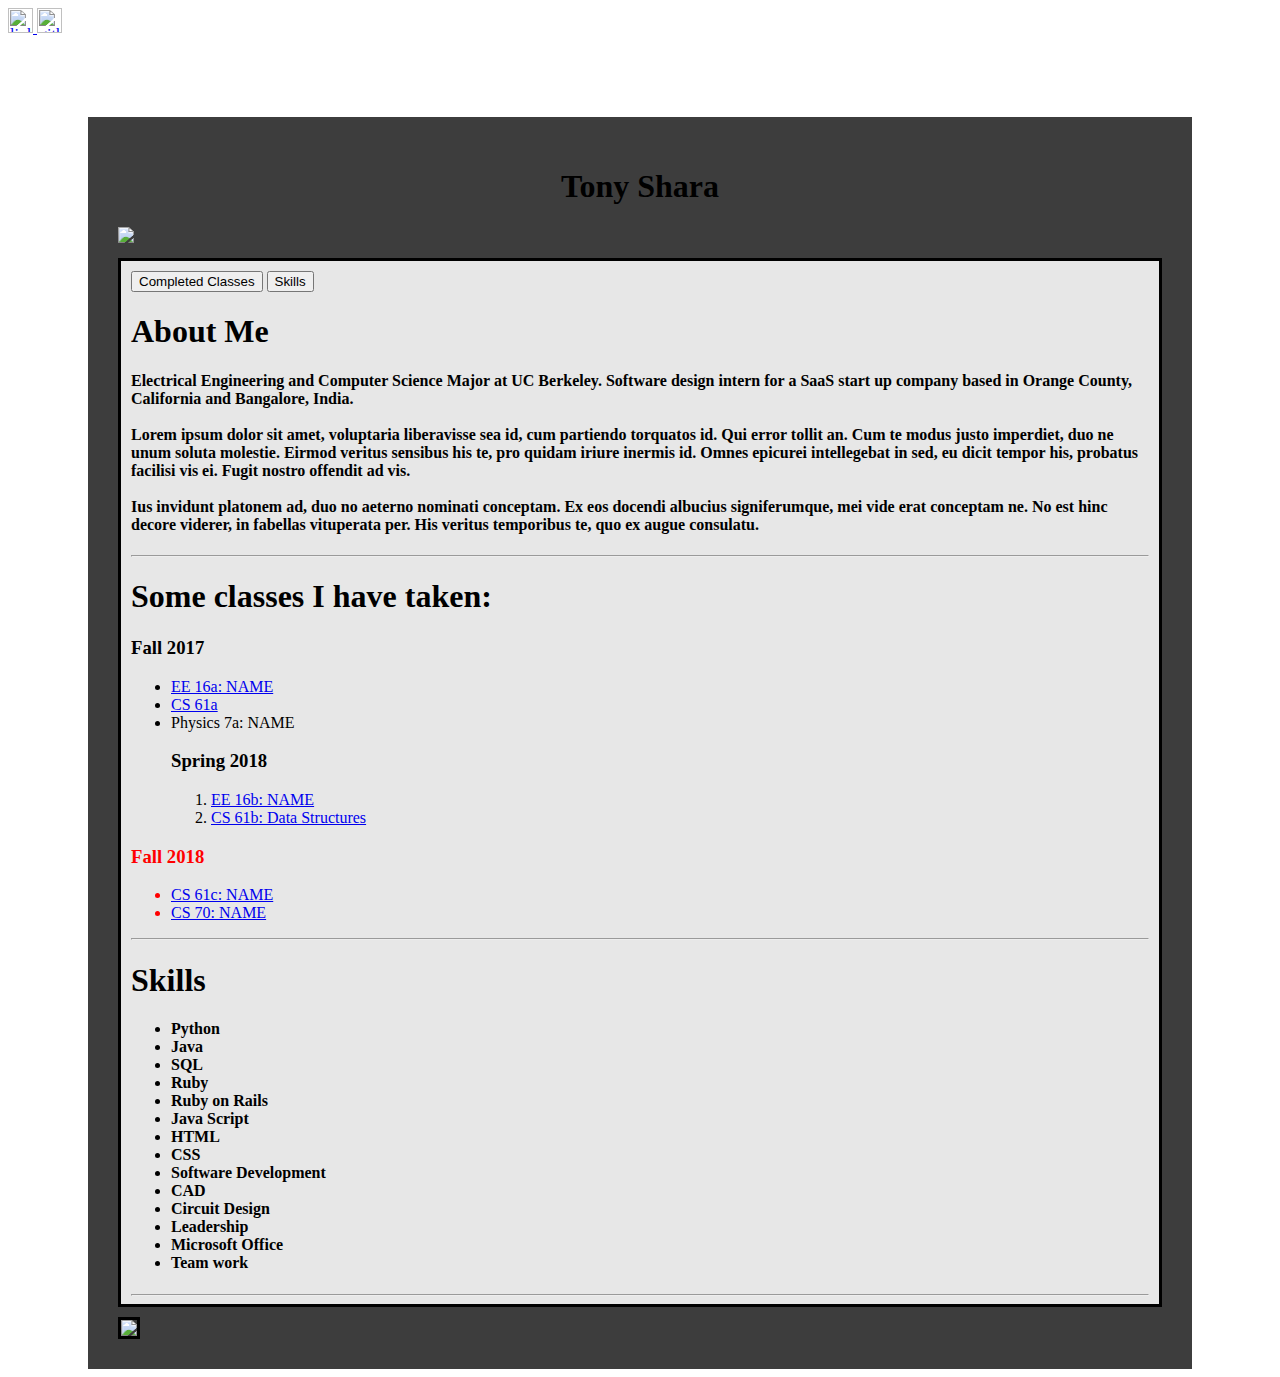
==== home.html @ 38b7fd2d "added home.html" ====
<!DOCTYPE>
<html>
  <head>

    <!--classes-->
    <style>

    /*site navigation*/
    a.nav:link{
      text-decoration: none;
      color:black;
    }
    a.nav:visited{
      color:white;
    }

    /*page navigation*/
    #bookmark{
      margin-top: 10px;
    }
    a.bookmark:link{
      text-decoration: none;
      color:black;
    }
    a.bookmark:visited{
      color:black;
    }

    #body{
      background-color:#3d3d3d;
      margin-left:80;
      margin-right:80;
      margin-top:80;
      padding: 30px 30px 30px 30px;
    }

    /*paragraphs*/
    .solid{
      border-style: solid;
      background-color: #e7e7e7; color: black;
      text-align: left;
      padding-left: 10px;
      padding-right: 10px;
    }

    /*title*/
    #title{
      text-align:center;
    }

    /*button*/
    button.button{
      position: relative;
      top: 10px;
      background-color: #9e9e9e; color: black;
      border: none;
      color: black;
      padding: 15px 32px;
      text-align: center;
      text-decoration: none;
      display: inline-block;
      font-size: 16px;
      float: left;
    }
    button.this-button{
      position: relative;
      top: 10px;
      background-color: #d52121; color: black;
      border: none;
      padding: 15px 32px;
      text-align: center;
      text-decoration: none;
      display: inline-block;
      font-size: 16px;
      float: left;
    }




    /*body*/
    body{
      background-image: url("img1.jpg");
      background-size: cover;
      background-attachment: fixed;
    }

    </style>
  </head>
  <body>

    <!--linkedin and github links in top left corner-->
    <div>
      <a href= "https://www.linkedin.com/in/anthony-shara-813678140">
        <img border="0" alt="linkedin" src="linkedInLogo.png" width="25" height="25">
      </a>
      <a href= "https://github.com/tonyshara/myGitHub">
        <img border="0" alt="github" src="github.png" width="25" height="25">
      </a>
    </div>

    <!--links in top left corner-->
    <!-- <div class="button">
      <button type="button" class="this-button"><a href="home.html" class="nav">home</a></button>
      <button type="button" class="button"><a href="intendedClasses.html" class="nav">intended classes</a></button>
      <button type="button" class="button"><a href="myProjects.html" class="nav">my projects</a></button>
    </div> -->

    <div id="body">

      <div>
        <p>
          <h1 id="title">
            Tony Shara
          </h1>
        </p>
      </div>

      <img src="home/mainimg1.jpg" style="display:block; margin: 0px auto;">

      <div class = "solid" style = "margin-top:15px">
        <div id="bookmark">
          <button type="button"><a href="#1" class="bookmark">Completed Classes</a></button>
          <button type="button"><a href="#2" class="bookmark">Skills</a></button>
        </div>
        <div>
        <b><h1>About Me</h1></b>
        <h4 style = "text-align:left">
          <p >
            Electrical Engineering and Computer Science Major at UC Berkeley. Software design intern for a SaaS start up
            company based in Orange County, California and Bangalore, India.
            <br />
            <br />
            Lorem ipsum dolor sit amet, voluptaria liberavisse sea id, cum partiendo torquatos id. Qui error tollit an. Cum
            te modus justo imperdiet, duo ne unum soluta molestie. Eirmod veritus sensibus his te, pro quidam iriure inermis id.
            Omnes epicurei intellegebat in sed, eu dicit tempor his, probatus facilisi vis ei. Fugit nostro offendit ad vis.
            <br />
            <br />
            Ius invidunt platonem ad, duo no aeterno nominati conceptam. Ex eos docendi albucius signiferumque, mei vide erat
            conceptam ne. No est hinc decore viderer, in fabellas vituperata per. His veritus temporibus te, quo ex augue consulatu.
          </p>
        </h4>
        </div>
        <hr>

        <!--completed classes-->
        <div class = "list">
          <b> <h1 id="1">Some classes I have taken:</h1> </b>
            <h3> Fall 2017 </h3>
            <ul>
              <li>
                <a href = "https://www2.eecs.berkeley.edu/Courses/EE16A/">
                  EE 16a: NAME
                </a>
              </li>
              <li>
                <a href = "https://www2.eecs.berkeley.edu/Courses/CS61A/">
                  CS 61a
                </a>
              </li>
              <li>
                Physics 7a: NAME
              </li>
            </ol>
            <h3> Spring 2018 </h3>
            <ol>
              <li>
                <a href = "https://www2.eecs.berkeley.edu/Courses/EE16B/">
                  EE 16b: NAME
                </a>
              </li>
              <li>
                <a href = "https://www2.eecs.berkeley.edu/Courses/CS61B/">
                  CS 61b: Data Structures
                </a>
              </li>
            </ul>
            <span style="color:red">
              <h3> Fall 2018 </h3>
              <ul>
                <li>
                  <a href = "https://www2.eecs.berkeley.edu/Courses/EE16C/">
                    CS 61c: NAME
                  </a>
                </li>
                <li>
                  <a href = "https://www2.eecs.berkeley.edu/Courses/CS70/">
                    CS 70: NAME
                  </a>
                </li>
              </ul>
            </span>
          </div>
          <hr>

          <!--skills-->
          <div>
            <b><h1 id="2">Skills</h1></b>
            <h4>
            <ul>
              <li>
                Python
              </li>
              <li>
                Java
              </li>
              <li>
                SQL
              </li>
              <li>
                Ruby
              </li>
              <li>
                Ruby on Rails
              </li>
                <li>
                Java Script
              </li>
              <li>
                HTML
              </li>
              <li>
                CSS
              </li>
              <li>
                Software Development
              </li>
              <li>
                CAD
              </li>
              <li>
                Circuit Design
              </li>
              <li>
                Leadership
              </li>
              <li>
                Microsoft Office
              </li>
              <li>
                Team work
              </li>
            </h4>
          </div>
          <hr>

          <!--experience-->

      </div>

      <div>
        <img src = "img3.jpg" style="margin-top:10px; border-style:solid;">
      </div>

    </div>

  </body>
</html>
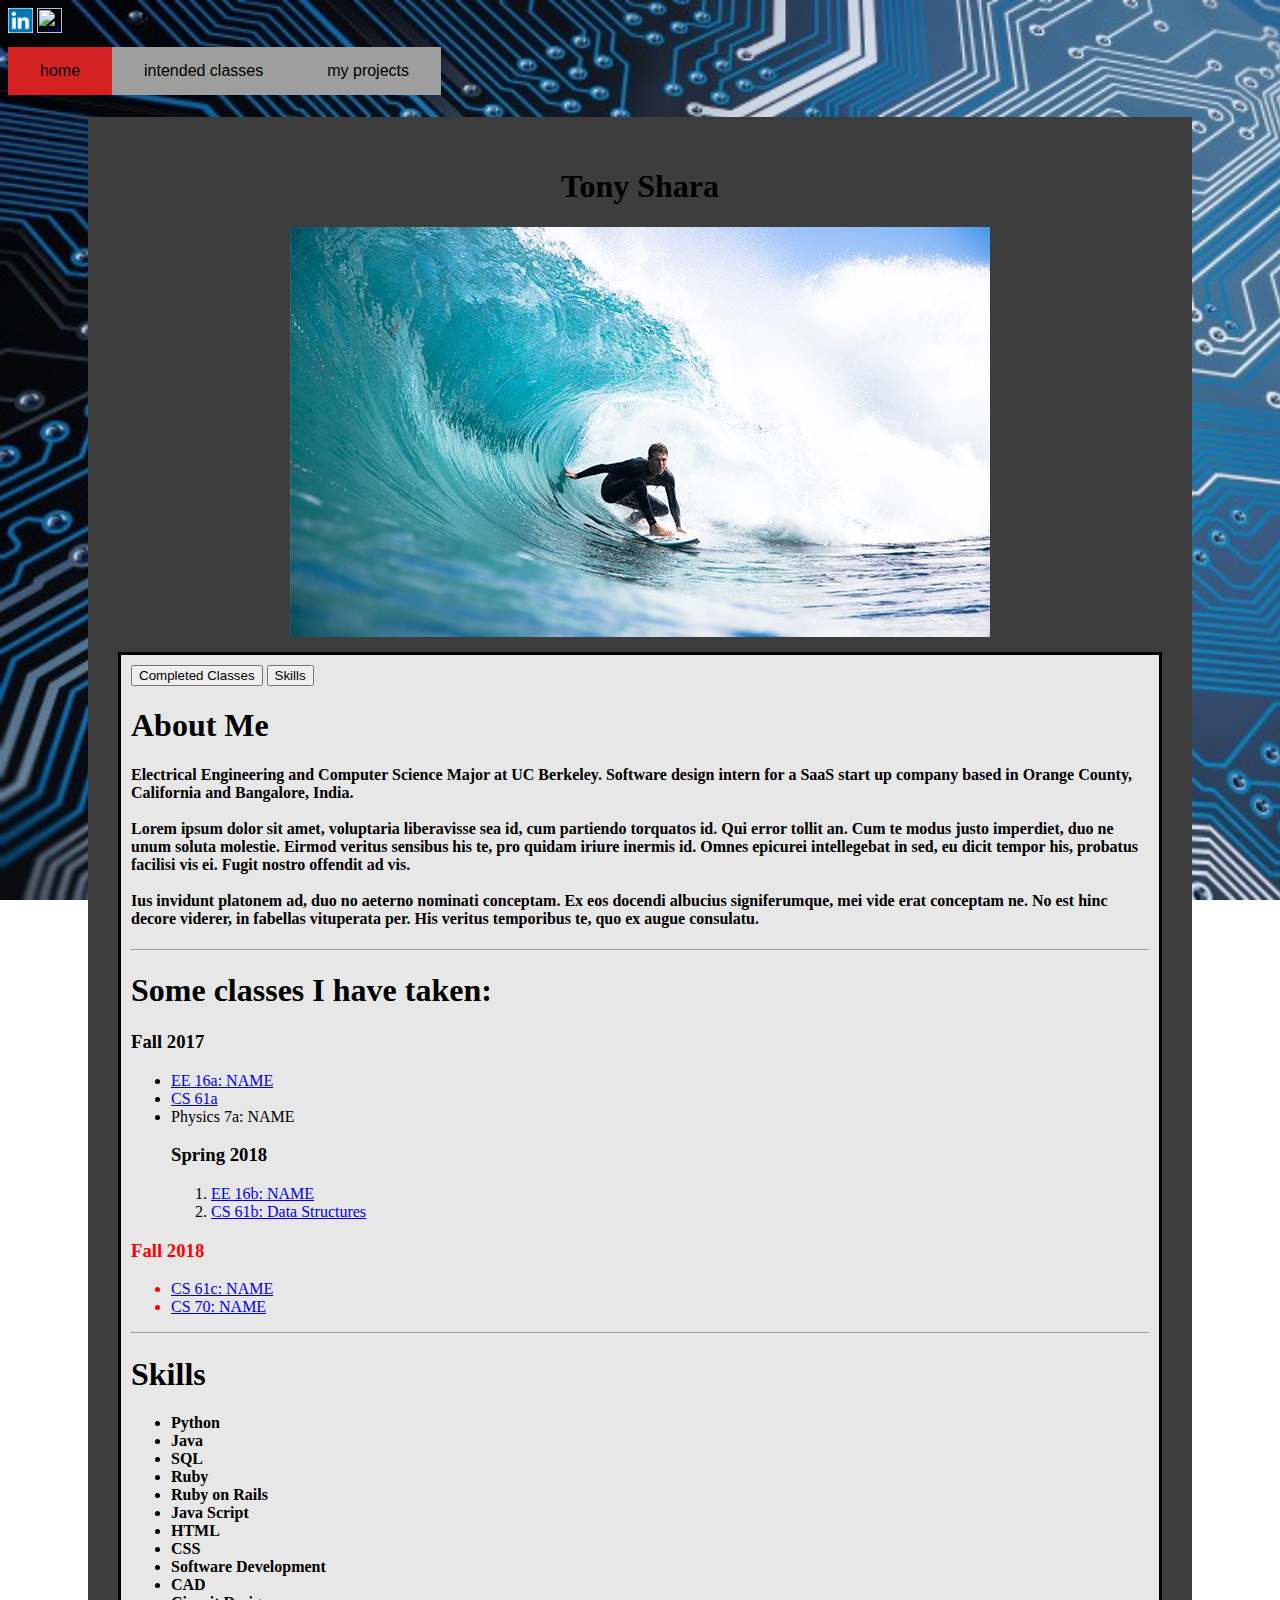
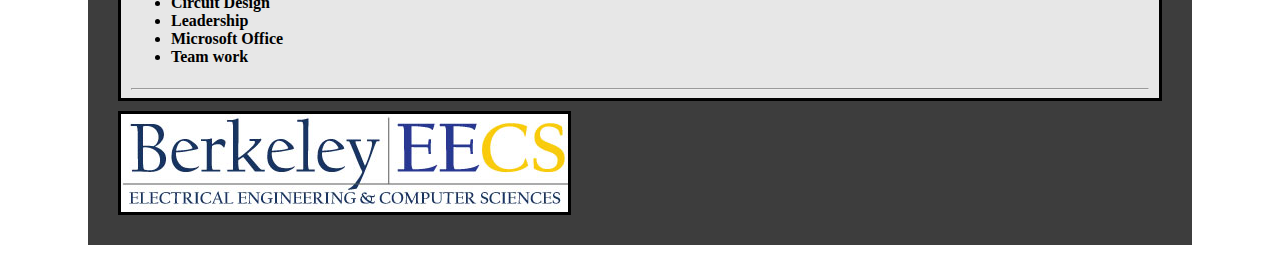
==== commit 483c4993: "change index.html" ====
--- a/home.html
+++ b/home.html
@@ -100,11 +100,11 @@
     </div>
 
     <!--links in top left corner-->
-    <!-- <div class="button">
+    <div class="button">
       <button type="button" class="this-button"><a href="home.html" class="nav">home</a></button>
       <button type="button" class="button"><a href="intendedClasses.html" class="nav">intended classes</a></button>
       <button type="button" class="button"><a href="myProjects.html" class="nav">my projects</a></button>
-    </div> -->
+    </div>
 
     <div id="body">
 
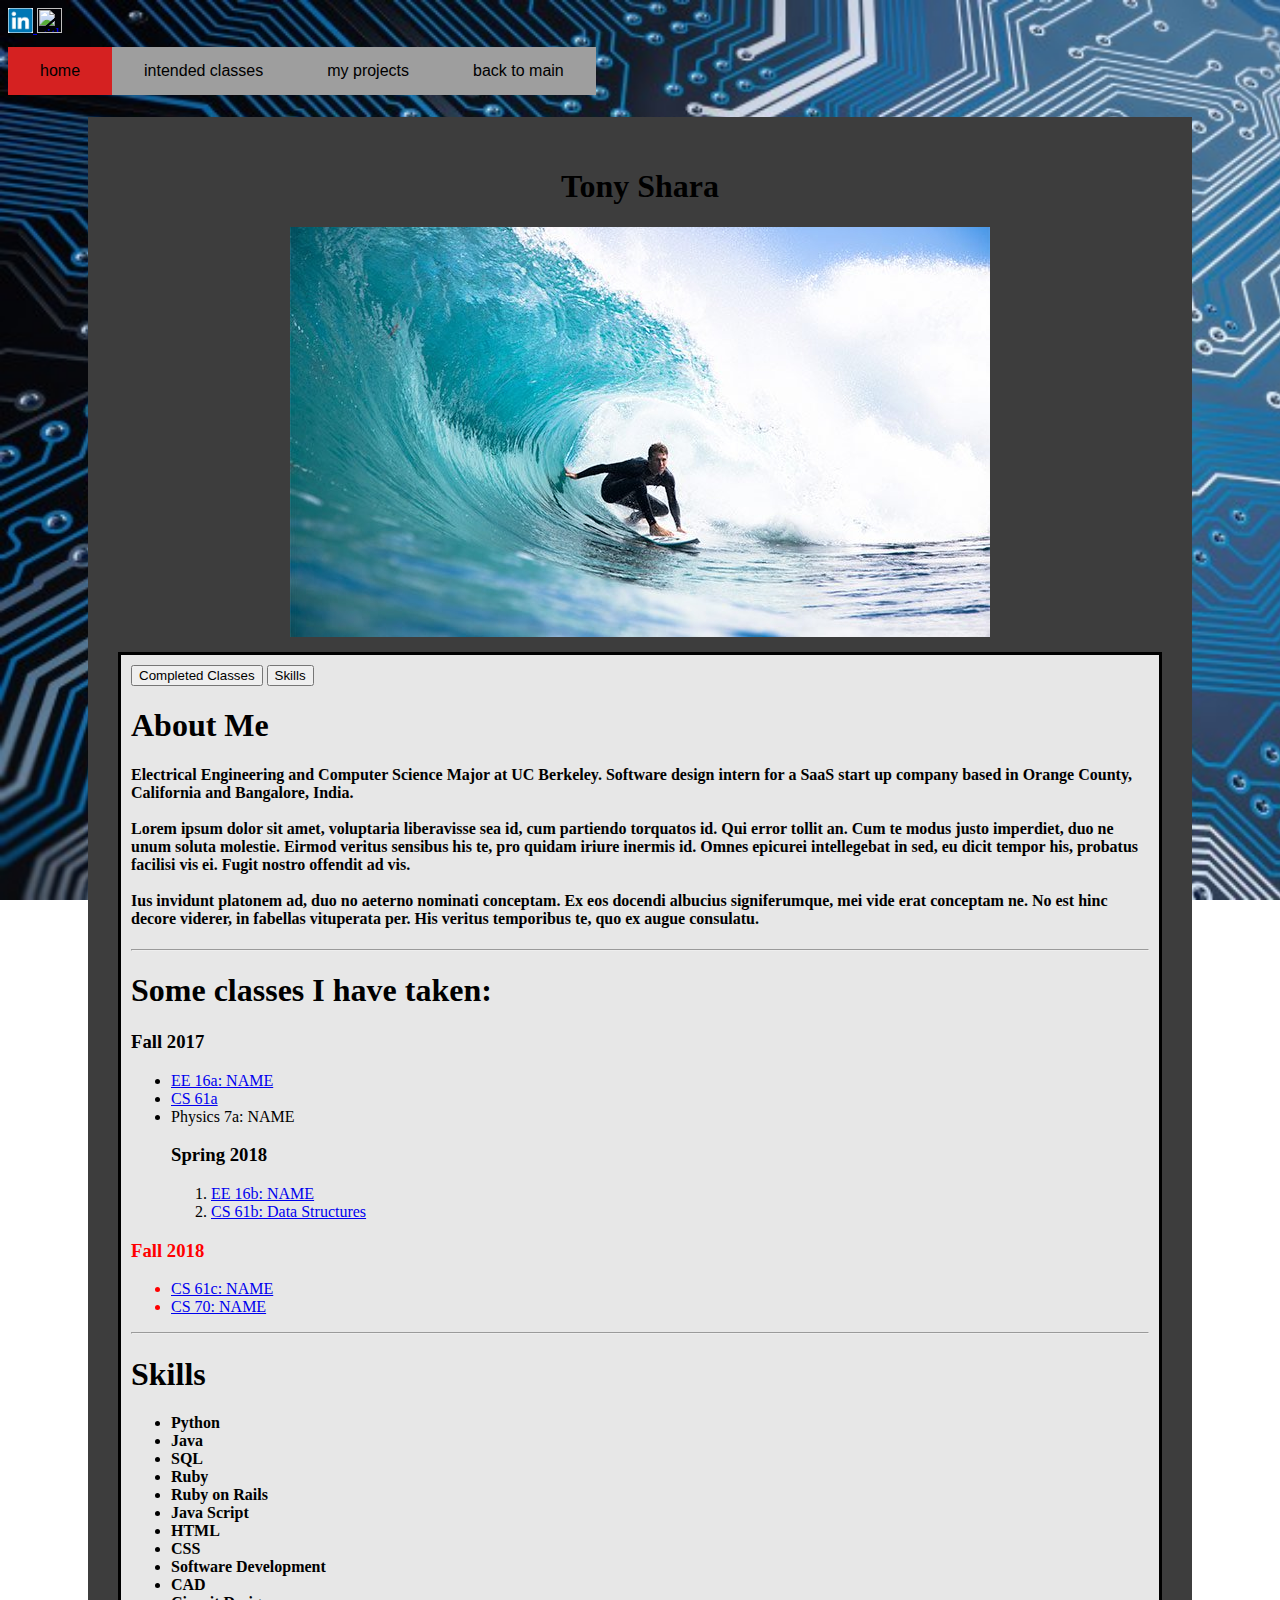
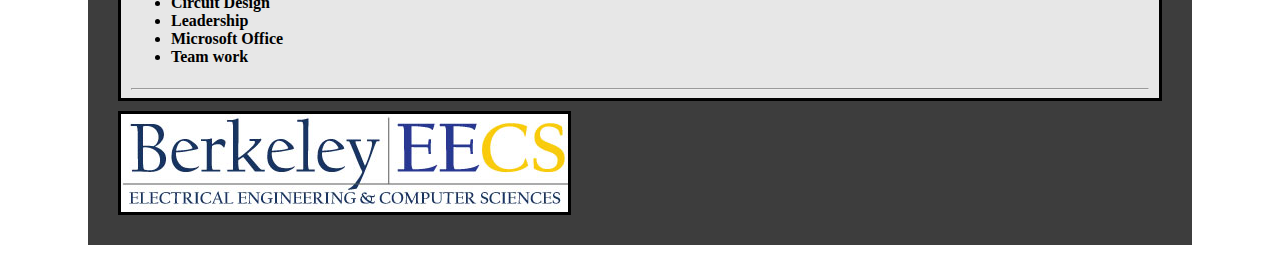
==== commit b36ef185: "get back to index from home" ====
--- a/home.html
+++ b/home.html
@@ -104,6 +104,7 @@
       <button type="button" class="this-button"><a href="home.html" class="nav">home</a></button>
       <button type="button" class="button"><a href="intendedClasses.html" class="nav">intended classes</a></button>
       <button type="button" class="button"><a href="myProjects.html" class="nav">my projects</a></button>
+      <button type="button" class="button"><a href="index.html" class="nav">back to main</a></button>
     </div>
 
     <div id="body">
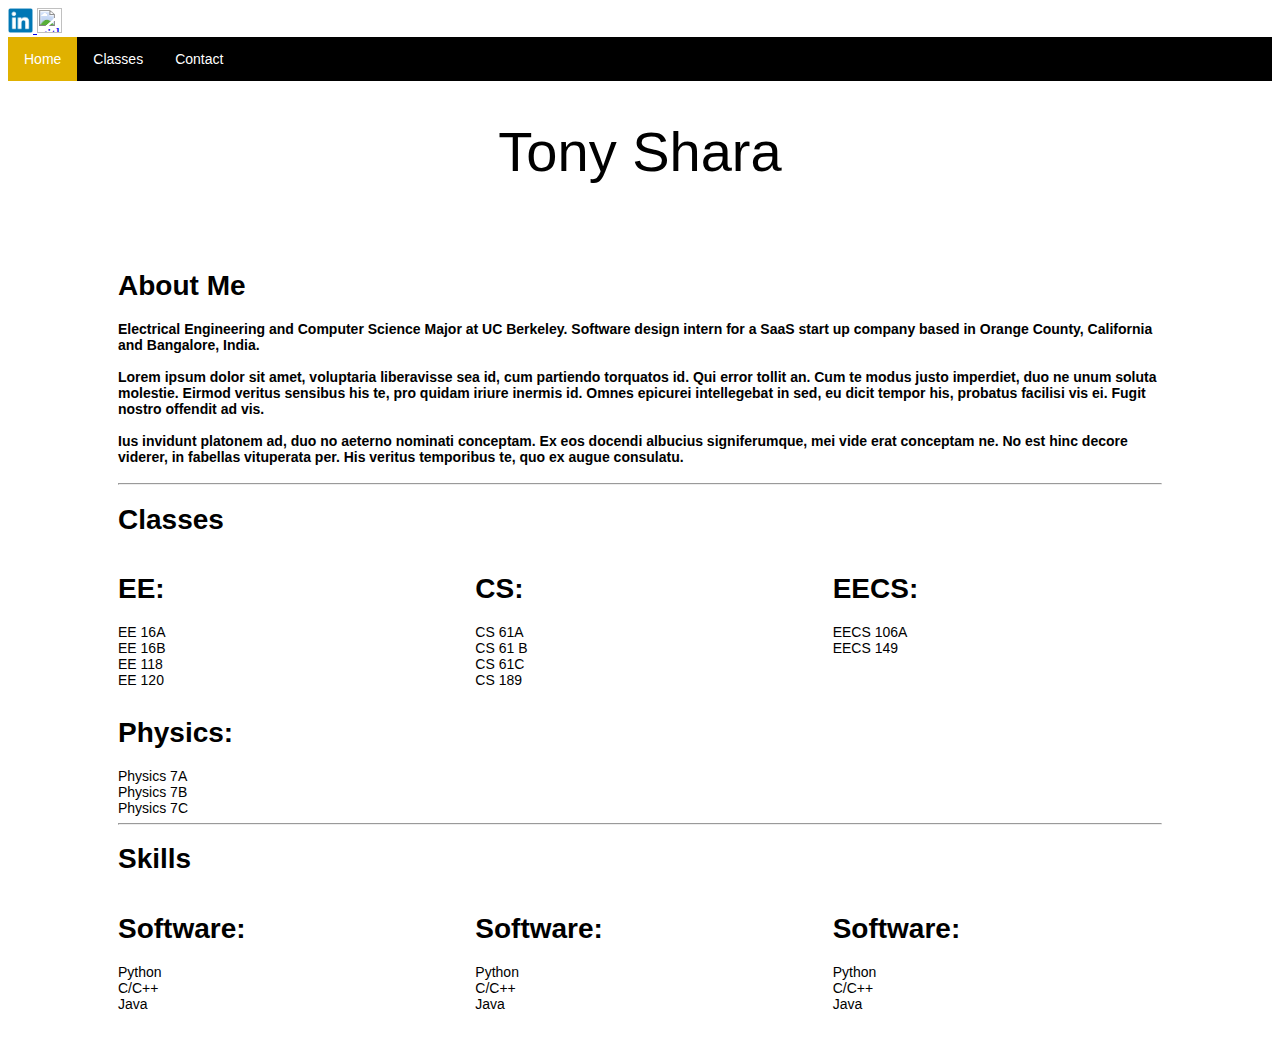
==== commit 5a6825e6: "update home page" ====
--- a/home.html
+++ b/home.html
@@ -27,17 +27,18 @@
     }
 
     #body{
-      background-color:#3d3d3d;
+      background-color:#fff;
       margin-left:80;
       margin-right:80;
       margin-top:80;
       padding: 30px 30px 30px 30px;
+      font: 14px arial, sans-serif;
     }
 
     /*paragraphs*/
     .solid{
       border-style: solid;
-      background-color: #e7e7e7; color: black;
+      background-color: #e7e7e7;
       text-align: left;
       padding-left: 10px;
       padding-right: 10px;
@@ -46,13 +47,15 @@
     /*title*/
     #title{
       text-align:center;
+      font: 56px arial, sans-serif;
     }
 
     /*button*/
     button.button{
       position: relative;
       top: 10px;
-      background-color: #9e9e9e; color: black;
+      /* background-color: #9e9e9e; color: black; */
+      background-color: black;
       border: none;
       color: black;
       padding: 15px 32px;
@@ -62,10 +65,12 @@
       font-size: 16px;
       float: left;
     }
+
     button.this-button{
       position: relative;
       top: 10px;
-      background-color: #d52121; color: black;
+      /* background-color: #d52121; color: black; */
+      background-color: blue;
       border: none;
       padding: 15px 32px;
       text-align: center;
@@ -74,16 +79,50 @@
       font-size: 16px;
       float: left;
     }
-
-
-
-
+/* Menu Bar Configurations */
+    ul {
+      font: 14px arial, sans-serif;
+      list-style-type: none;
+      margin: 0;
+      padding: 0;
+      overflow: hidden;
+      background-color: #000;
+    }
+
+    li {
+      font: 14px arial, sans-serif;
+      float: left;
+    }
+
+    li a {
+      display: block;
+      color: white;
+      text-align: center;
+      padding: 14px 16px;
+      text-decoration: none;
+    }
+
+    /* Change the link color on hover */
+    li a:hover {
+      background-color: #004087;
+    }
+    .active {
+      background-color: #E0B100;
+    }
+    .box{
+      display: grid;
+      grid-template-columns: 1fr 1fr 1fr;
+      grid-gap: 10px 2em;
+    }
+    .box :first-child {
+      align-self: center;
+    }
     /*body*/
-    body{
+    /* body{
       background-image: url("img1.jpg");
       background-size: cover;
       background-attachment: fixed;
-    }
+    } */
 
     </style>
   </head>
@@ -99,16 +138,14 @@
       </a>
     </div>
 
-    <!--links in top left corner-->
-    <div class="button">
-      <button type="button" class="this-button"><a href="home.html" class="nav">home</a></button>
-      <button type="button" class="button"><a href="intendedClasses.html" class="nav">intended classes</a></button>
-      <button type="button" class="button"><a href="myProjects.html" class="nav">my projects</a></button>
-      <button type="button" class="button"><a href="index.html" class="nav">back to main</a></button>
-    </div>
-
-    <div id="body">
-
+    <!--Menu Bar-->
+    <ul>
+      <li><a class="active" href="home.html">Home</a></li>
+      <li><a href="xintendedClasses.html">Classes</a></li>
+      <li><a href="myProjects.html">Contact</a></li>
+    </ul>
+
+    <div id="">
       <div>
         <p>
           <h1 id="title">
@@ -117,13 +154,9 @@
         </p>
       </div>
 
-      <img src="home/mainimg1.jpg" style="display:block; margin: 0px auto;">
-
-      <div class = "solid" style = "margin-top:15px">
-        <div id="bookmark">
-          <button type="button"><a href="#1" class="bookmark">Completed Classes</a></button>
-          <button type="button"><a href="#2" class="bookmark">Skills</a></button>
-        </div>
+      <!-- <img src="home/mainimg1.jpg" style="display:block; margin: 0px auto;"> -->
+
+      <div style = "margin-top:15px" id="body">
         <div>
         <b><h1>About Me</h1></b>
         <h4 style = "text-align:left">
@@ -145,114 +178,101 @@
         <hr>
 
         <!--completed classes-->
-        <div class = "list">
-          <b> <h1 id="1">Some classes I have taken:</h1> </b>
-            <h3> Fall 2017 </h3>
-            <ul>
-              <li>
-                <a href = "https://www2.eecs.berkeley.edu/Courses/EE16A/">
-                  EE 16a: NAME
-                </a>
-              </li>
-              <li>
-                <a href = "https://www2.eecs.berkeley.edu/Courses/CS61A/">
-                  CS 61a
-                </a>
-              </li>
-              <li>
-                Physics 7a: NAME
-              </li>
-            </ol>
-            <h3> Spring 2018 </h3>
-            <ol>
-              <li>
-                <a href = "https://www2.eecs.berkeley.edu/Courses/EE16B/">
-                  EE 16b: NAME
-                </a>
-              </li>
-              <li>
-                <a href = "https://www2.eecs.berkeley.edu/Courses/CS61B/">
-                  CS 61b: Data Structures
-                </a>
-              </li>
-            </ul>
-            <span style="color:red">
-              <h3> Fall 2018 </h3>
-              <ul>
-                <li>
-                  <a href = "https://www2.eecs.berkeley.edu/Courses/EE16C/">
-                    CS 61c: NAME
-                  </a>
-                </li>
-                <li>
-                  <a href = "https://www2.eecs.berkeley.edu/Courses/CS70/">
-                    CS 70: NAME
-                  </a>
-                </li>
-              </ul>
-            </span>
+        <b> <h1>Classes</h1> </b>
+        <div class = "box">
+            <div>
+              <b><h1>EE:</h1></b>
+              <div class="">
+                EE 16A
+              </div>
+              <div class="">
+                EE 16B
+              </div>
+              <div class="">
+                EE 118
+              </div>
+              <div class="">
+                EE 120
+              </div>
+            </div>
+            <div>
+              <b><h1>CS:</h1></b>
+              <div class="">
+                CS 61A
+              </div>
+              <div class="">
+                CS 61 B
+              </div>
+              <div class="">
+                CS 61C
+              </div>
+              <div class="">
+                CS 189
+              </div>
+            </div>
+            <div>
+              <b><h1>EECS:</h1></b>
+              <div class="">
+                EECS 106A
+              </div>
+              <div class="">
+                EECS 149
+              </div>
+            </div>
+            <div>
+              <b><h1>Physics:</h1></b>
+              <div class="">
+                Physics 7A
+              </div>
+              <div class="">
+                Physics 7B
+              </div>
+              <div class="">
+                Physics 7C
+              </div>
+            </div>
+        </div>
+          <hr>
+          <!--skills-->
+          <b> <h1>Skills</h1> </b>
+          <div class="box">
+            <div>
+            <b><h1>Software:</h1></b>
+            <div class="">
+              Python
+            </div>
+            <div class="">
+              C/C++
+            </div>
+            <div class="">
+              Java
+            </div>
+            </div>
+          <div class="">
+            <b><h1>Software:</h1></b>
+            <div class="">
+              Python
+            </div>
+            <div class="">
+              C/C++
+            </div>
+            <div class="">
+              Java
+            </div>
           </div>
-          <hr>
-
-          <!--skills-->
-          <div>
-            <b><h1 id="2">Skills</h1></b>
-            <h4>
-            <ul>
-              <li>
-                Python
-              </li>
-              <li>
-                Java
-              </li>
-              <li>
-                SQL
-              </li>
-              <li>
-                Ruby
-              </li>
-              <li>
-                Ruby on Rails
-              </li>
-                <li>
-                Java Script
-              </li>
-              <li>
-                HTML
-              </li>
-              <li>
-                CSS
-              </li>
-              <li>
-                Software Development
-              </li>
-              <li>
-                CAD
-              </li>
-              <li>
-                Circuit Design
-              </li>
-              <li>
-                Leadership
-              </li>
-              <li>
-                Microsoft Office
-              </li>
-              <li>
-                Team work
-              </li>
-            </h4>
+          <div class="">
+            <b><h1>Software:</h1></b>
+            <div class="">
+              Python
+            </div>
+            <div class="">
+              C/C++
+            </div>
+            <div class="">
+              Java
+            </div>
           </div>
-          <hr>
-
-          <!--experience-->
-
       </div>
-
-      <div>
-        <img src = "img3.jpg" style="margin-top:10px; border-style:solid;">
-      </div>
-
     </div>
 
   </body>
